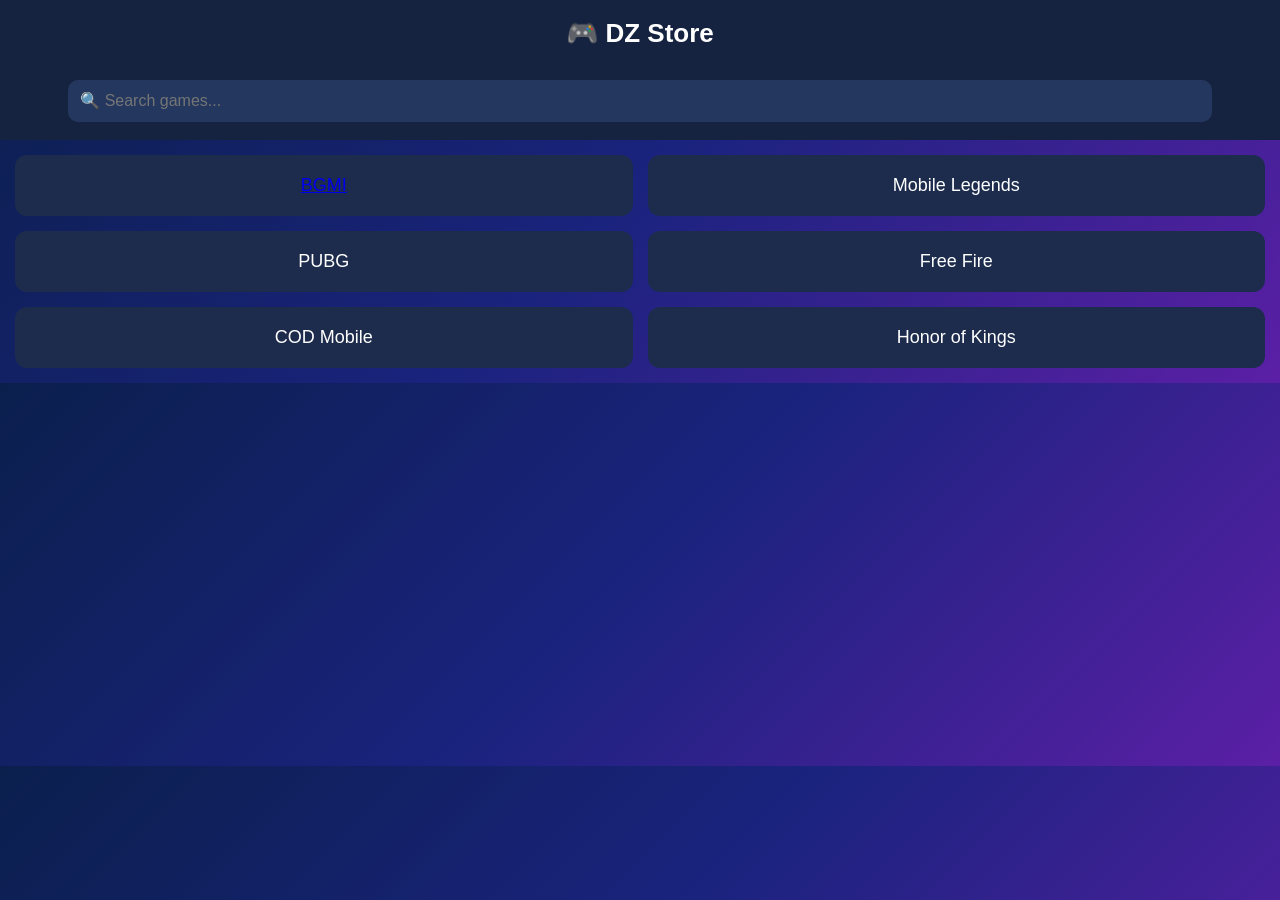
==== index.html @ 43e6fbde "Add files via upload" ====
<!DOCTYPE html>
<html>
<head>
<title>DZ Store</title>
<style>
body{
margin:0;
background: linear-gradient(135deg, #0b1f4d, #1a237e, #5b1fa6);
font-family:Arial,sans-serif;
color:white;
}

.header{
background:#162340;
padding:18px;
font-size:26px;
font-weight:bold;
text-align:center;
}

.games{
display:grid;
grid-template-columns:1fr 1fr;
gap:15px;
padding:15px;
}

.card{
background:#1d2c4d;
padding:20px;
border-radius:12px;
text-align:center;
font-size:18px;
}

.card:hover{
background:#263b66;
}
</style>
</head>

<body>

<div class="header">
🎮 DZ Store
<br><br>

<input
type="text"
placeholder="🔍 Search games..."
style="
width:90%;
padding:12px;
border:none;
border-radius:10px;
font-size:16px;
background:#24375f;
color:white;
">
</div>

<div class="games">

<a href="bgmi.html" class="card">BGMI</a>

<div class="card">Mobile Legends</div>

<div class="card">PUBG</div>

<div class="card">Free Fire</div>

<div class="card">COD Mobile</div>

<div class="card">Honor of Kings</div>

</div>

</body>
</html>
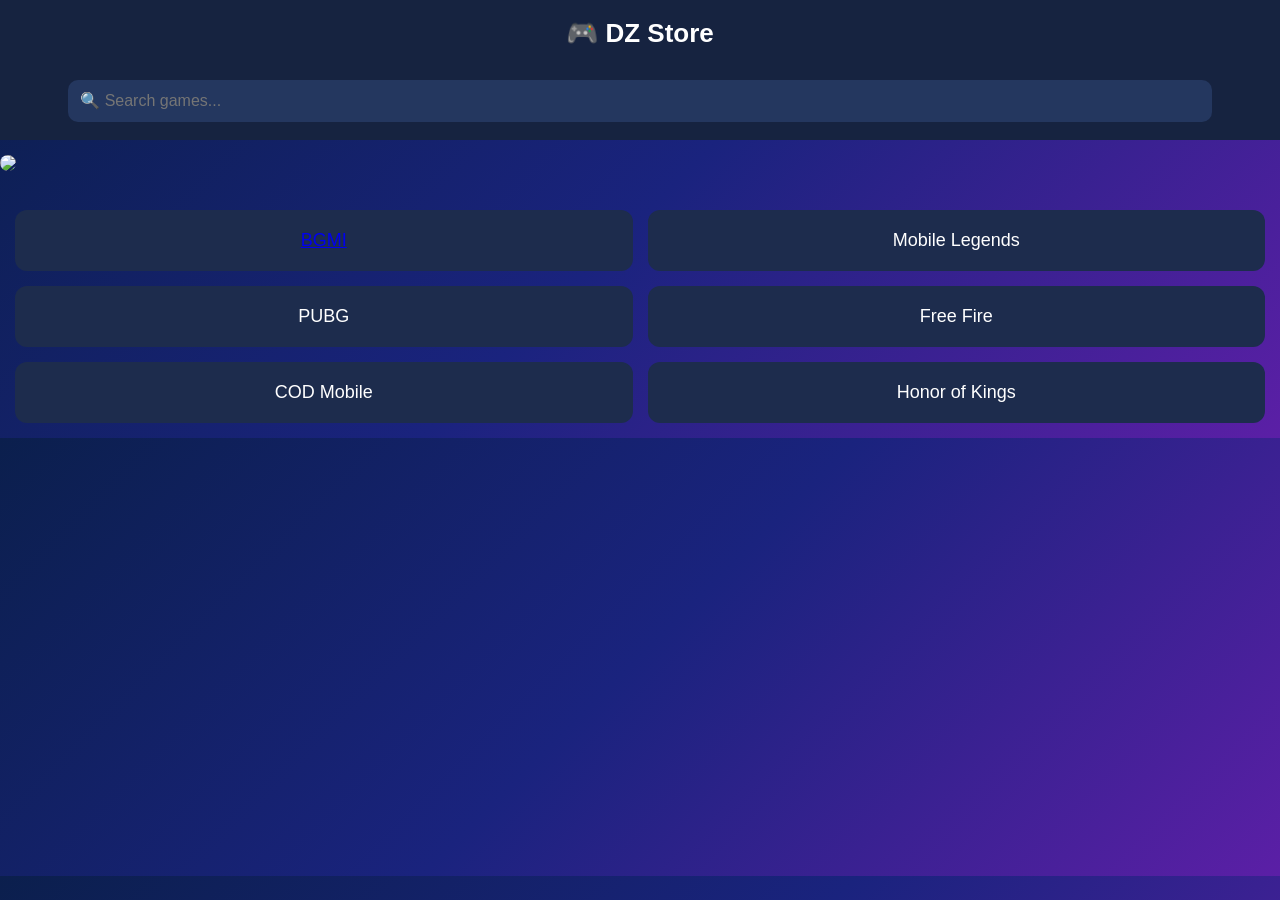
==== commit 83000587: "Add files via upload" ====
--- a/index.html
+++ b/index.html
@@ -59,6 +59,9 @@
 ">
 </div>
 
+<img src="banner.png"
+style="width:100%;border-radius:18px;margin-top:15px;margin-bottom:20px;">
+
 <div class="games">
 
 <a href="bgmi.html" class="card">BGMI</a>
